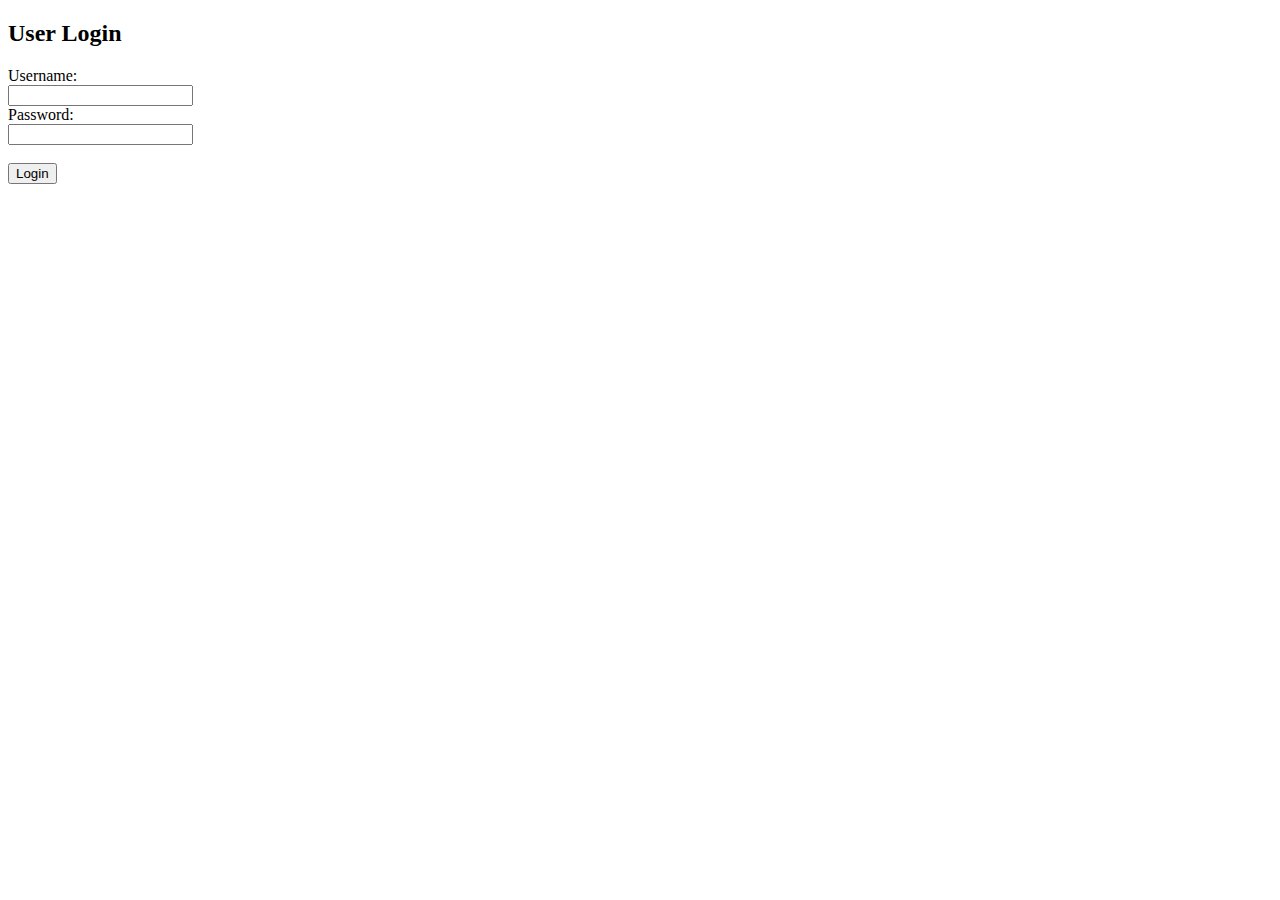
==== web/templates/login.html @ 6dc344cf "creating authentication and document creation, note that document creation will change to being host" ====
<!-- login.html -->
<!DOCTYPE html>
<html lang="en">

<head>
  <meta charset="UTF-8">
  <meta name="viewport" content="width=device-width, initial-scale=1.0">
  <title>User Login</title>
</head>

<body>
  <h2>User Login</h2>
  <form id="loginForm">
    <label for="username">Username:</label><br>
    <input type="text" id="username" name="username" required><br>
    <label for="password">Password:</label><br>
    <input type="password" id="password" name="password" required><br><br>
    <button type="submit">Login</button>
  </form>
  <script>
    document.getElementById('loginForm').addEventListener('submit', function (event) {
      event.preventDefault(); // Prevent default form submission

      // Get input values
      var username = document.getElementById('username').value;
      var password = document.getElementById('password').value;

      // Perform basic client-side validation
      if (!username || !password) {
        alert('Please enter both username and password.');
        return;
      }

      // Send login request to server using AJAX
      var xhr = new XMLHttpRequest();
      xhr.open('POST', '/login/process');
      xhr.setRequestHeader('Content-Type', 'application/x-www-form-urlencoded');
      xhr.onload = function () {
        if (xhr.status === 200) {
          // Redirect to home page if login is successful
          window.location.href = "/";
        } else {
          // Display error message if login fails
          alert('Login failed. Please check your username and password.');
        }
      };
      xhr.send('username=' + encodeURIComponent(username) + '&password=' + encodeURIComponent(password));
    });
  </script>
</body>

</html>
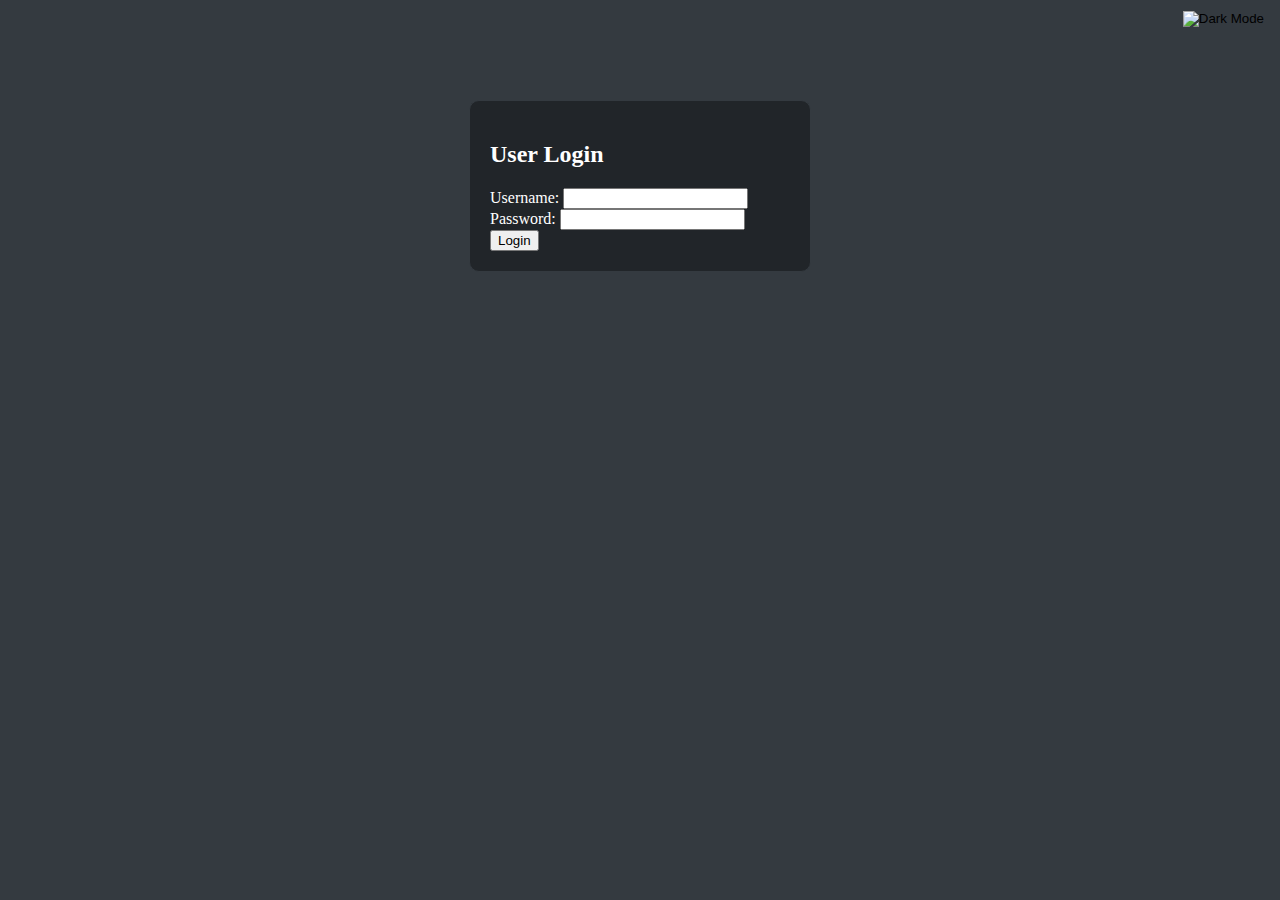
==== commit b01be643: "design changes" ====
--- a/web/templates/login.html
+++ b/web/templates/login.html
@@ -1,4 +1,3 @@
-<!-- login.html -->
 <!DOCTYPE html>
 <html lang="en">
 
@@ -6,18 +5,102 @@
   <meta charset="UTF-8">
   <meta name="viewport" content="width=device-width, initial-scale=1.0">
   <title>User Login</title>
+  <!-- Bootstrap CSS -->
+  <link href="https://cdn.jsdelivr.net/npm/bootstrap@5.3.2/dist/css/bootstrap.min.css" rel="stylesheet"
+    integrity="sha384-T3c6CoIi6uLrA9TneNEoa7RxnatzjcDSCmG1MXxSR1GAsXEV/Dwwykc2MPK8M2HN" crossorigin="anonymous">
+  <!-- Custom CSS -->
+  <style>
+    /* Default mode */
+    body {
+      background-color: #343a40;
+      color: #fff;
+    }
+
+    .login-container {
+      background-color: #212529;
+      border: 1px solid #343a40;
+      padding: 20px;
+      border-radius: 10px;
+      width: 300px;
+      margin: 100px auto;
+    }
+
+    /* Dark mode */
+    body.dark-mode {
+      background-color: #f8f9fa;
+      /* Light gray background */
+      color: #000;
+    }
+
+    body.dark-mode .login-container {
+      background-color: #fff;
+      border-color: #ccc;
+      color: #000;
+    }
+
+    /* Dark mode toggle button */
+    .dark-mode-toggle {
+      position: absolute;
+      top: 10px;
+      right: 10px;
+      background: none;
+      border: none;
+      cursor: pointer;
+      z-index: 1000;
+    }
+  </style>
 </head>
 
 <body>
-  <h2>User Login</h2>
-  <form id="loginForm">
-    <label for="username">Username:</label><br>
-    <input type="text" id="username" name="username" required><br>
-    <label for="password">Password:</label><br>
-    <input type="password" id="password" name="password" required><br><br>
-    <button type="submit">Login</button>
-  </form>
+  <button id="darkModeToggle" class="dark-mode-toggle">
+    <img id="moonIcon" src="https://img.icons8.com/ios-filled/50/000000/crescent-moon.png" alt="Dark Mode">
+    <img id="sunIcon" src="https://img.icons8.com/ios-filled/50/000000/sun--v1.png" alt="Light Mode"
+      style="display: none;">
+  </button>
+
+  <div class="login-container">
+    <h2>User Login</h2>
+    <form class="login-form" id="loginForm">
+      <div class="mb-3">
+        <label for="username" class="form-label">Username:</label>
+        <input type="text" id="username" name="username" class="form-control" required>
+      </div>
+      <div class="mb-3">
+        <label for="password" class="form-label">Password:</label>
+        <input type="password" id="password" name="password" class="form-control" required>
+      </div>
+      <button type="submit" class="btn btn-primary">Login</button>
+    </form>
+  </div>
+
+  <!-- Bootstrap JS -->
+  <script src="https://cdn.jsdelivr.net/npm/bootstrap@5.3.2/dist/js/bootstrap.bundle.min.js"
+    integrity="sha384-C6RzsynM9kWDrMNeT87bh95OGNyZPhcTNXj1NW7RuBCsyN/o0jlpcV8Qyq46cDfL"
+    crossorigin="anonymous"></script>
+
+  <!-- Dark Mode Script -->
   <script>
+    // Check if dark mode is enabled in local storage
+    if (localStorage.getItem('darkMode') === 'enabled') {
+      document.body.classList.add('dark-mode');
+      document.getElementById('sunIcon').style.display = 'inline';
+    } else {
+      document.getElementById('moonIcon').style.display = 'inline';
+    }
+
+    // Toggle dark mode
+    document.getElementById('darkModeToggle').addEventListener('click', function () {
+      document.body.classList.toggle('dark-mode');
+      if (document.body.classList.contains('dark-mode')) {
+        localStorage.setItem('darkMode', 'enabled');
+        document.getElementById('moonIcon').style.display = 'none';
+        document.getElementById('sunIcon').style.display = 'inline';
+      } else {
+        localStorage.setItem('darkMode', 'disabled');
+        document.getElementById('sunIcon').style.display = 'none';
+        document.getElementById('moonIcon').style.display = 'inline';
+      }
+    });
     document.getElementById('loginForm').addEventListener('submit', function (event) {
       event.preventDefault(); // Prevent default form submission
 
